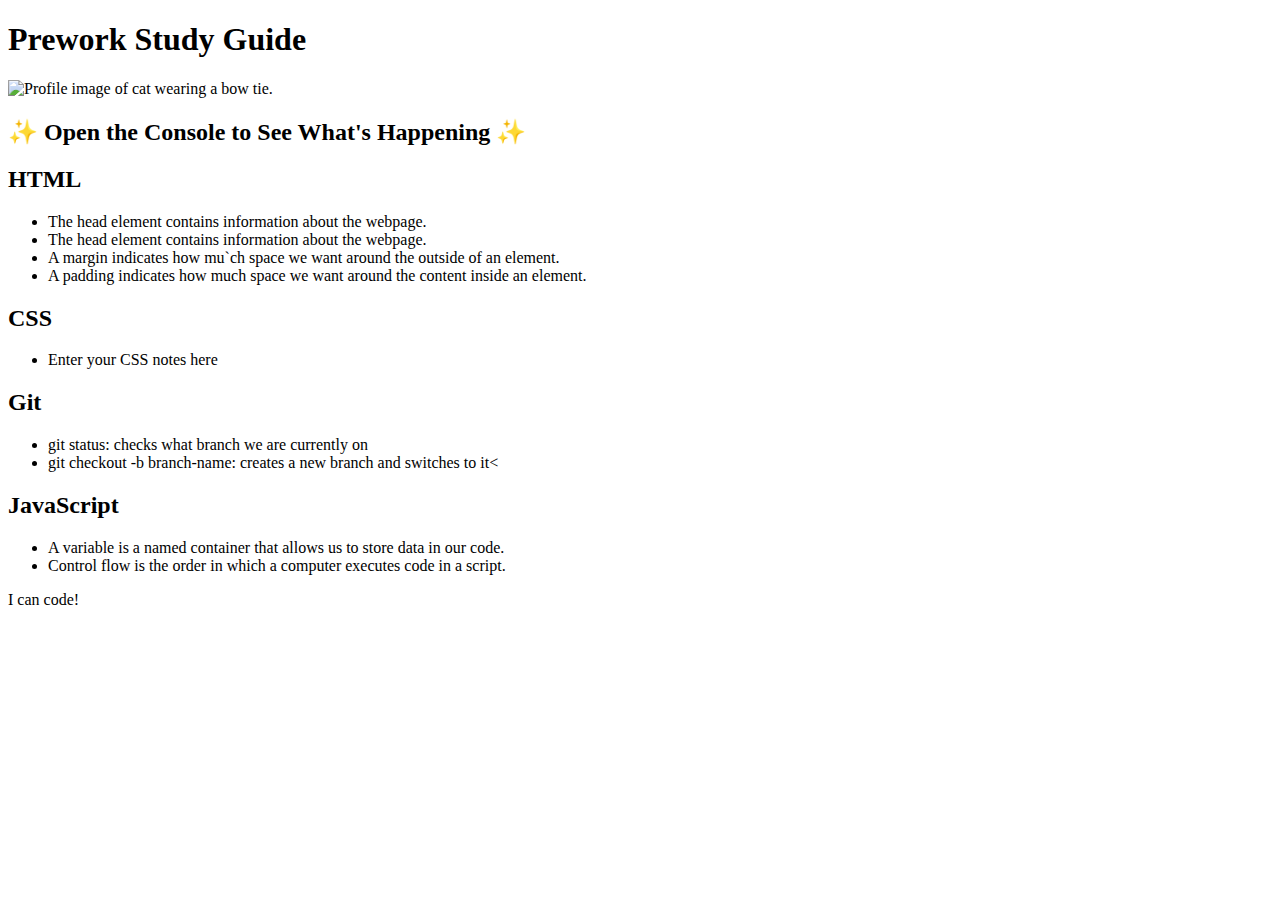
==== index.html @ ad6f542b "Merge pull request #8 from testWonder/feature/add-js" ====
<!DOCTYPE html>
<html lang="en">
  <head>
    <meta charset="UTF-8" />
    <meta http-equiv="X-UA-Compatible" content="IE=edge" />
    <meta name="viewport" content="width=device-width, initial-scale=1.0" />
    <link rel="stylesheet" href="./assets/style.css">
    <title>Prework Study Guide</title>
  </head>
  <body>
    <header id="top">
      <h1>Prework Study Guide</h1>
      <img src="./assets/bowtie-cat.png" alt="Profile image of cat wearing a bow tie." />
      <h2>✨ Open the Console to See What's Happening ✨</h2>
    </header>
    <main>
      <section class="card" id="html-section">
        <h2>HTML</h2>
        <ul>
          <li>The head element contains information about the webpage.</li>
          <li>The head element contains information about the webpage.</li>
          <li>A margin indicates how mu`ch space we want around the outside of an element.</li>
          <li>A padding indicates how much space we want around the content inside an element.</li>
        </ul>

      </section>

      <section class="card" id="css-section">
        <h2>CSS</h2>
          <ul>
          <li>Enter your CSS notes here</li>
     </ul>

      </section>

      <section class="card" id="git-section">
        <h2>Git</h2>
          <ul>
          <li>git status: checks what branch we are currently on</li>
          <li>git checkout -b branch-name: creates a new branch and switches to it<</li>
     </ul>

      </section>

      <section class="card" id="javascript-section">
        <h2>JavaScript</h2>
        <ul>
        <li>A variable is a named container that allows us to store data in our code.</li>
        <li>Control flow is the order in which a computer executes code in a script.</li>
     </ul>

      </section>
    </main>

    <footer>
      <p>I can code!</p>
    </footer>
    <script src="./assets/script.js"></script>
  </body>
</html>
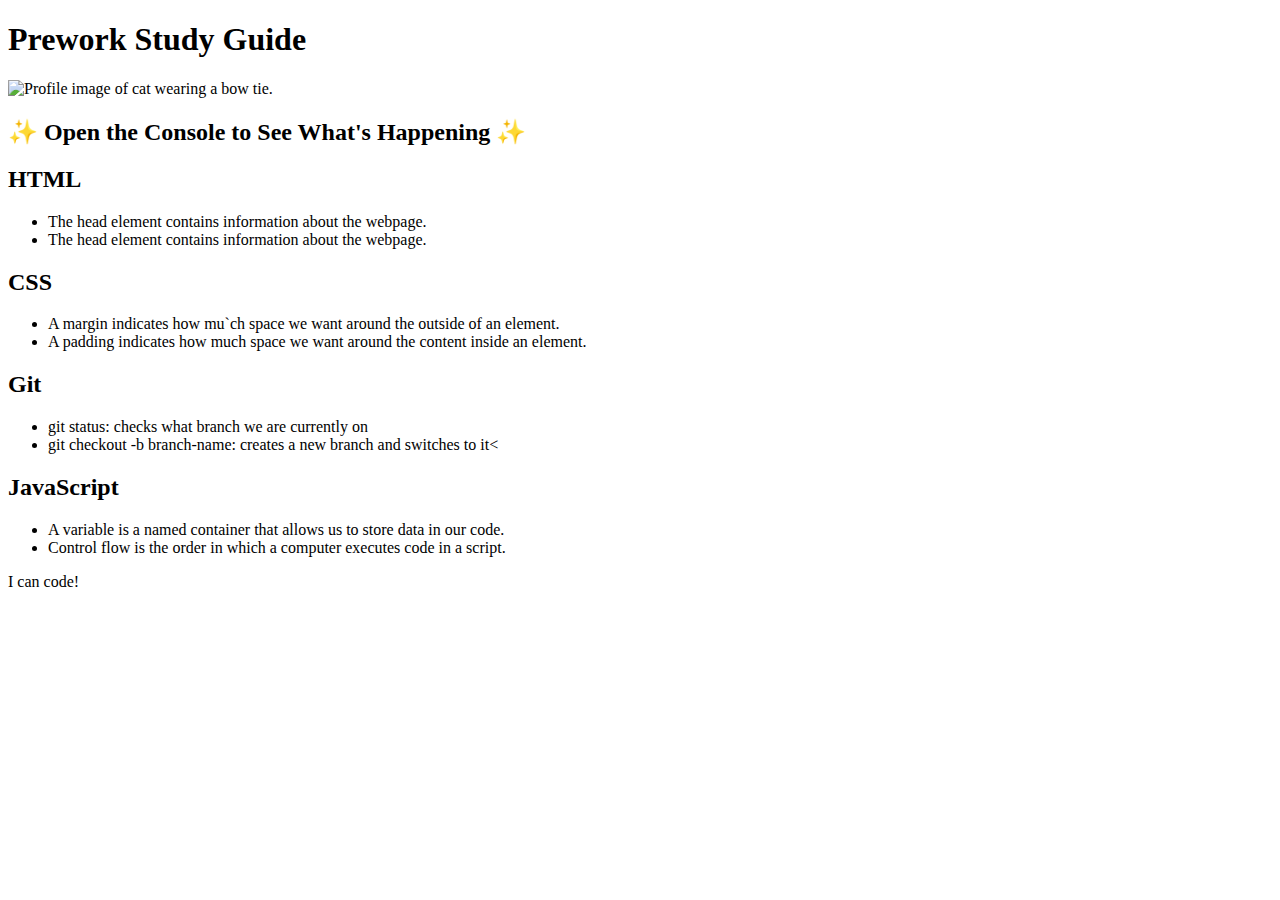
==== commit 339ee774: "added css bullets" ====
--- a/index.html
+++ b/index.html
@@ -19,8 +19,6 @@
         <ul>
           <li>The head element contains information about the webpage.</li>
           <li>The head element contains information about the webpage.</li>
-          <li>A margin indicates how mu`ch space we want around the outside of an element.</li>
-          <li>A padding indicates how much space we want around the content inside an element.</li>
         </ul>
 
       </section>
@@ -28,7 +26,9 @@
       <section class="card" id="css-section">
         <h2>CSS</h2>
           <ul>
-          <li>Enter your CSS notes here</li>
+          <li>A margin indicates how mu`ch space we want around the outside of an element.</li>
+          <li>A padding indicates how much space we want around the content inside an element.</li>
+        </li>
      </ul>
 
       </section>
